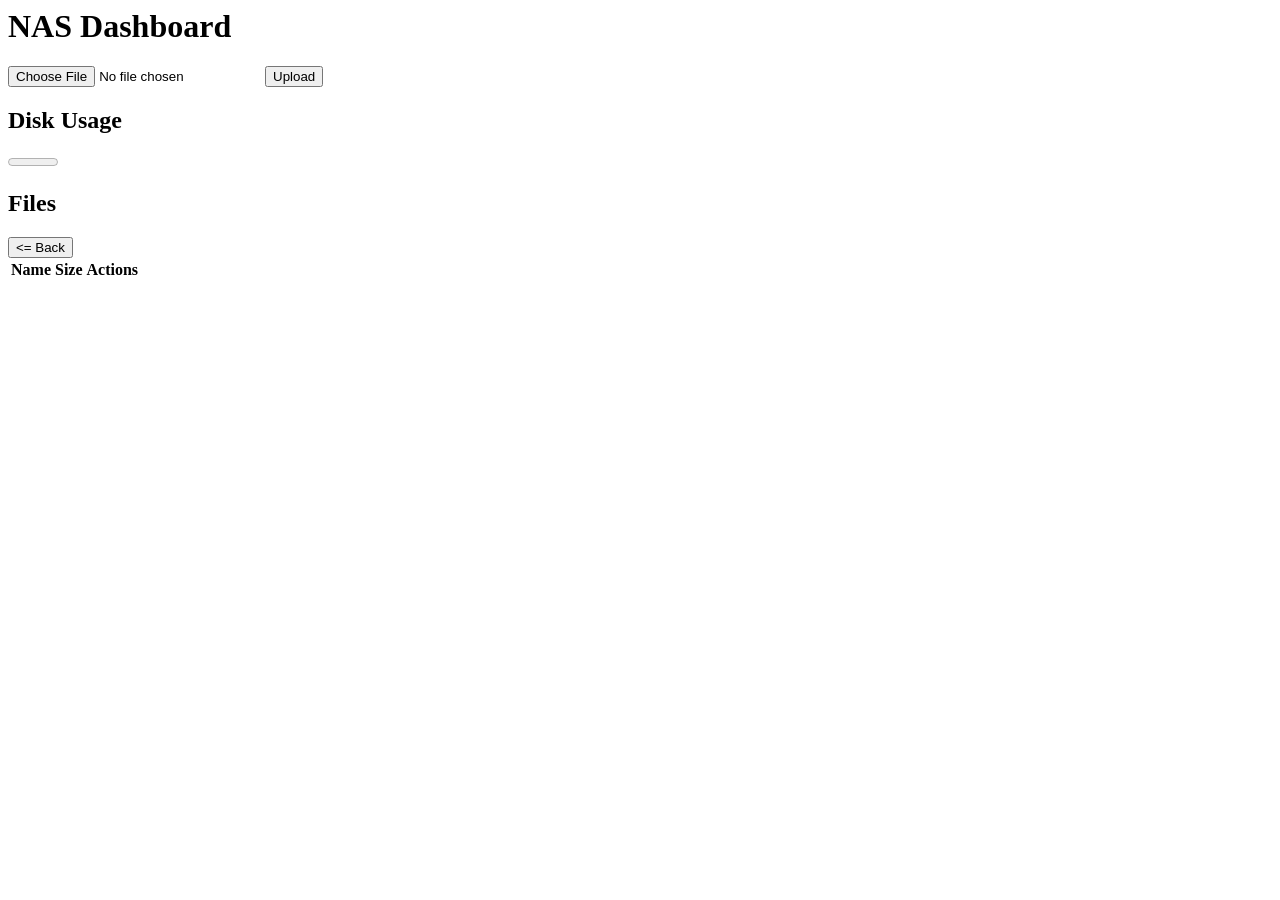
==== src/static/index.html @ 60c58970 "Add NAS web dashboard and folder navigation" ====
<!DOCTYPE hml>
<html>
	<head>
		<title>NAS Dashboard</title>
		<link rel = "stylesheet" href = "/static/style.css">
	</head>
	<body>
		
		<h1>NAS Dashboard</h1>
		
		<div>
			<input type = "file" id="fileInput">
			<button onclick = "uploadFile()">Upload</button>
		</div>
		
		<h2>Disk Usage</h2>
		<div id = "diskUsage">
		</div>
		<progress
				id = "diskBar"
				value "0"
				max = "100"
				style = "width: 50px;">			
		</progress>
		
		<h2>Files</h2>
					
		<button onclick = "goBack()"><= Back</button>
		<div id = "currentPath"></div>
		
		<table>
			
			<thead>
				<tr>
					<th>Name</th>
					<th>Size</th>
					<th>Actions</th>
				</tr>
			</thead>
			<tbody id = "fileTable">
			</tbody>
			
		</table>
		
		<script src = "/static/app.js"></script>
		
	</body>
</html>
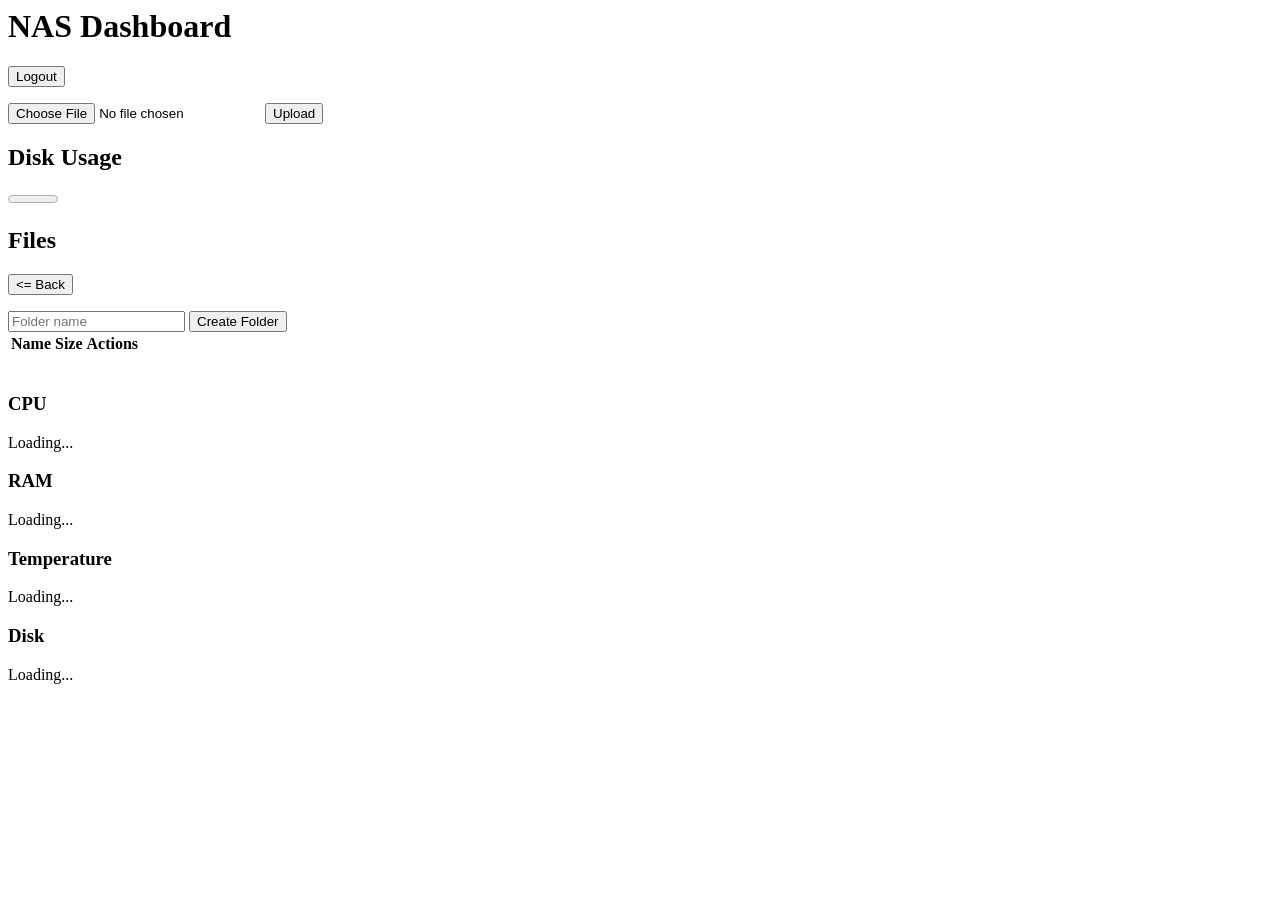
==== commit 439b6484: "Release v1.0.0" ====
--- a/src/static/index.html
+++ b/src/static/index.html
@@ -7,7 +7,8 @@
 	<body>
 		
 		<h1>NAS Dashboard</h1>
-		
+		<button onclick="logout()">Logout</button>
+		<p>  </p>
 		<div>
 			<input type = "file" id="fileInput">
 			<button onclick = "uploadFile()">Upload</button>
@@ -26,7 +27,19 @@
 		<h2>Files</h2>
 					
 		<button onclick = "goBack()"><= Back</button>
+		<p> </p>
 		<div id = "currentPath"></div>
+		
+		<div>
+			<input
+				type="text"
+				id="folderName"
+				placeholder="Folder name">
+
+			<button onclick="createFolder()">
+				Create Folder
+			</button>
+		</div>
 		
 		<table>
 			
@@ -41,7 +54,30 @@
 			</tbody>
 			
 		</table>
-		
+		<br>
+		<div id="monitor-container">
+
+			<div class="card">
+				<h3>CPU</h3>
+				<p id="cpu">Loading...</p>
+			</div>
+
+			<div class="card">
+				<h3>RAM</h3>
+				<p id="ram">Loading...</p>
+			</div>
+
+			<div class="card">
+				<h3>Temperature</h3>
+				<p id="temp">Loading...</p>
+			</div>
+
+			<div class="card">
+				<h3>Disk</h3>
+				<p id="disk">Loading...</p>
+			</div>
+
+		</div>
 		<script src = "/static/app.js"></script>
 		
 	</body>
